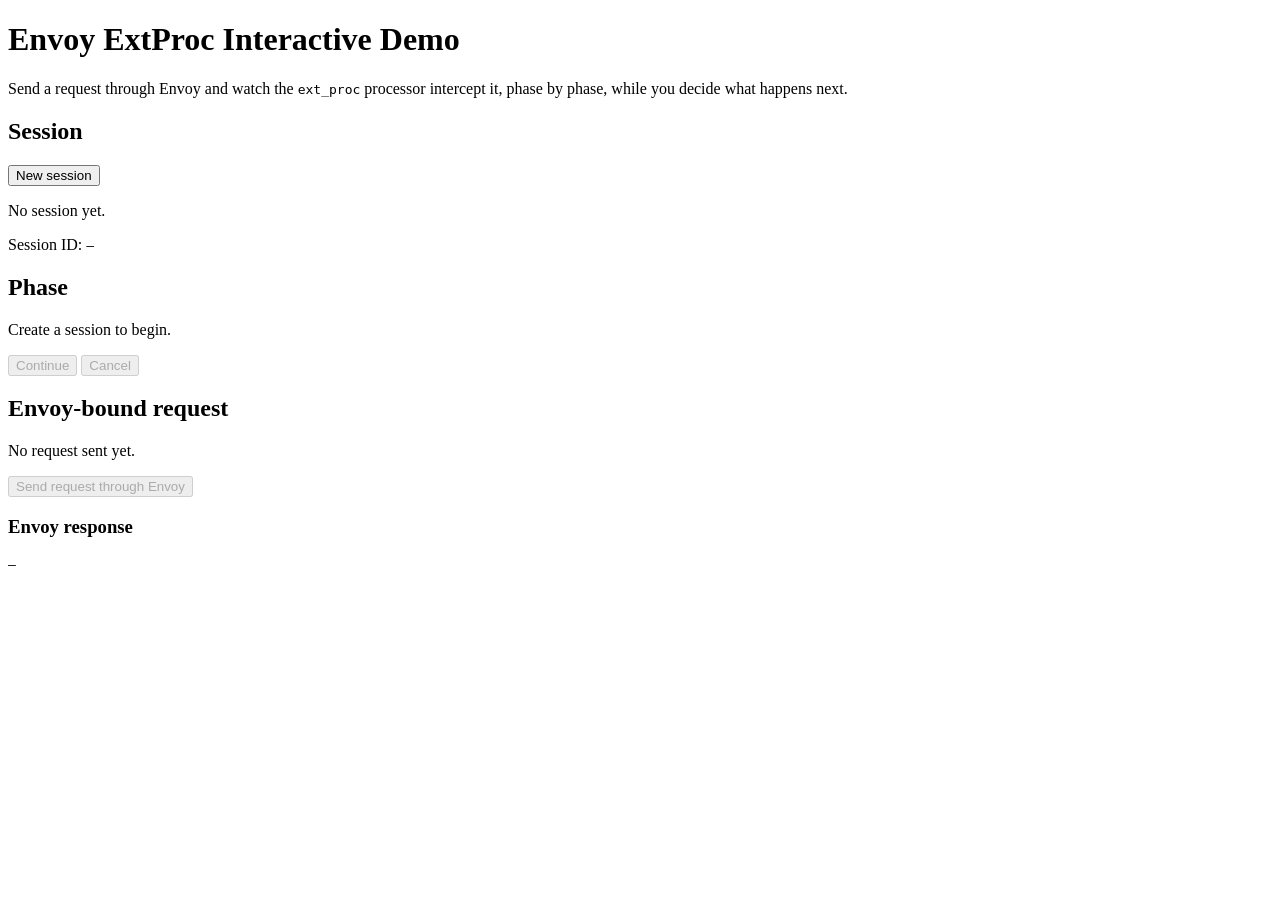
==== internal/web/static/index.html @ 8f301973 "feat: interactive envoy extproc demo frontend" ====
<!DOCTYPE html>
<html lang="en">
  <head>
    <meta charset="UTF-8" />
    <meta name="viewport" content="width=device-width, initial-scale=1" />
    <title>Envoy ExtProc Interactive Demo</title>
    <link rel="stylesheet" href="/style.css" />
  </head>
  <body>
    <main>
      <h1>Envoy ExtProc Interactive Demo</h1>
      <p class="lede">
        Send a request through Envoy and watch the <code>ext_proc</code> processor
        intercept it, phase by phase, while you decide what happens next.
      </p>

      <section class="panel" id="session-panel">
        <h2>Session</h2>
        <button id="new-session">New session</button>
        <p id="session-status">No session yet.</p>
        <p>
          Session ID:
          <code id="session-id">—</code>
        </p>
      </section>

      <section class="panel" id="phase-panel">
        <h2>Phase</h2>
        <p id="phase-status">Create a session to begin.</p>
        <div class="decisions">
          <button id="btn-continue" disabled>Continue</button>
          <button id="btn-cancel" disabled>Cancel</button>
        </div>
      </section>

      <section class="panel" id="request-panel">
        <h2>Envoy-bound request</h2>
        <p id="envoy-status">No request sent yet.</p>
        <button id="send-request" disabled>Send request through Envoy</button>
        <h3>Envoy response</h3>
        <pre id="envoy-response">—</pre>
      </section>
    </main>
    <script src="/app.js"></script>
  </body>
</html>
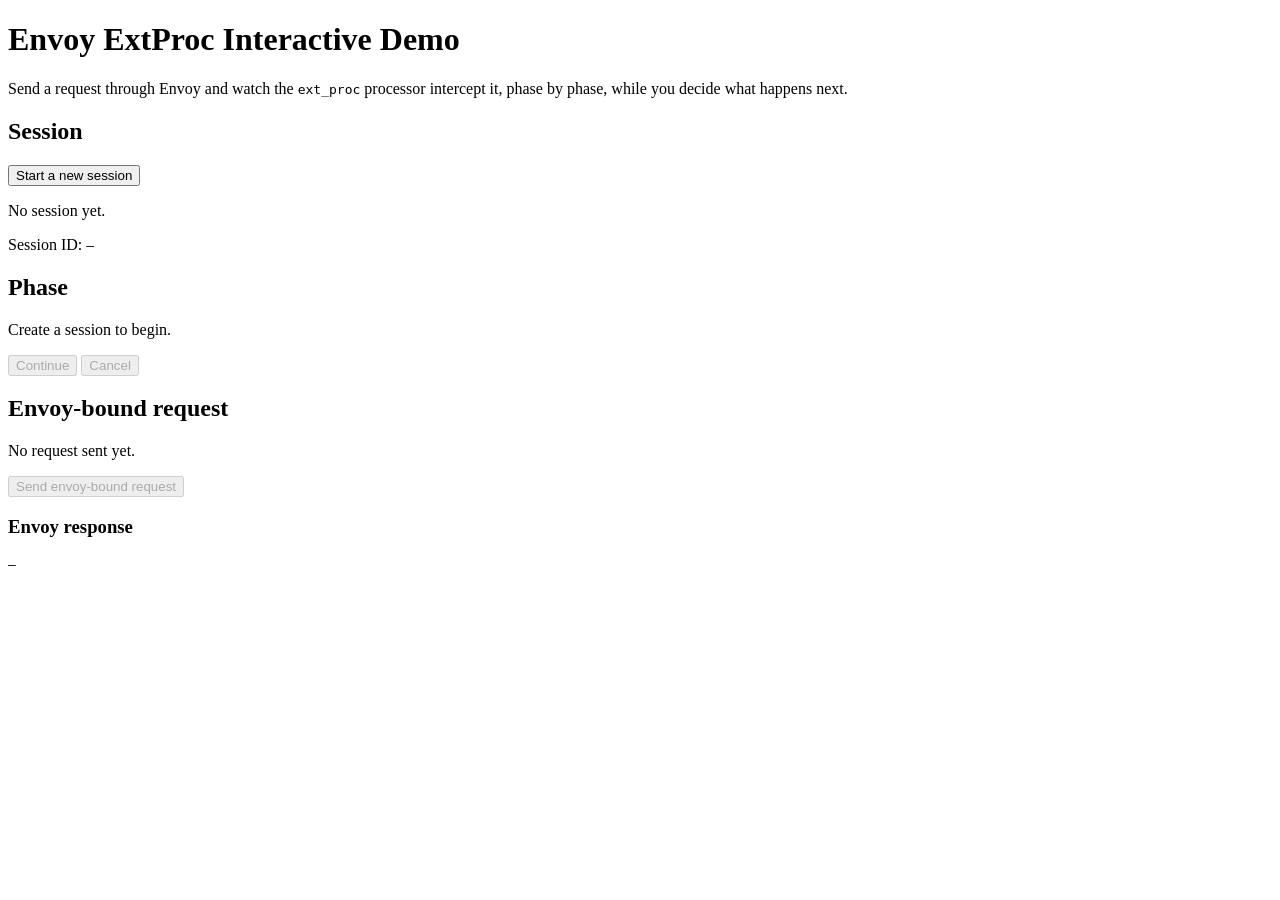
==== commit 81188059: "style: clearer demo frontend button labels and font" ====
--- a/internal/web/static/index.html
+++ b/internal/web/static/index.html
@@ -16,7 +16,7 @@
 
       <section class="panel" id="session-panel">
         <h2>Session</h2>
-        <button id="new-session">New session</button>
+        <button id="new-session">Start a new session</button>
         <p id="session-status">No session yet.</p>
         <p>
           Session ID:
@@ -36,7 +36,7 @@
       <section class="panel" id="request-panel">
         <h2>Envoy-bound request</h2>
         <p id="envoy-status">No request sent yet.</p>
-        <button id="send-request" disabled>Send request through Envoy</button>
+        <button id="send-request" disabled>Send envoy-bound request</button>
         <h3>Envoy response</h3>
         <pre id="envoy-response">—</pre>
       </section>
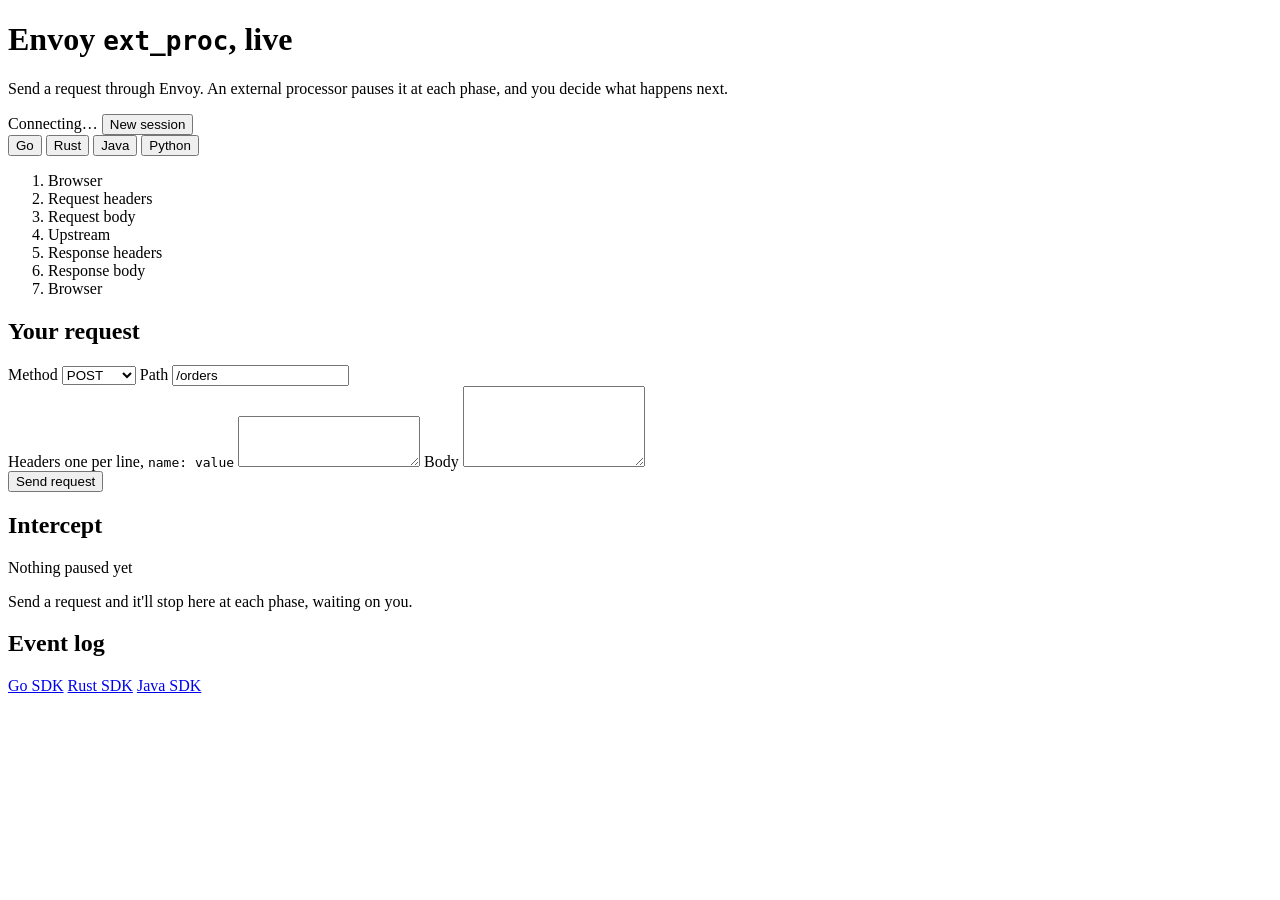
==== commit 21828917: "feat: initial upgrade" ====
--- a/internal/web/static/index.html
+++ b/internal/web/static/index.html
@@ -3,44 +3,145 @@
   <head>
     <meta charset="UTF-8" />
     <meta name="viewport" content="width=device-width, initial-scale=1" />
-    <title>Envoy ExtProc Interactive Demo</title>
+    <title>Envoy ext_proc, live</title>
     <link rel="stylesheet" href="/style.css" />
   </head>
   <body>
+    <header class="topbar">
+      <div class="topbar-inner">
+        <div class="brand">
+          <h1>Envoy <code>ext_proc</code>, live</h1>
+          <p class="lede">
+            Send a request through Envoy. An external processor pauses it at each
+            phase, and you decide what happens next.
+          </p>
+        </div>
+        <div class="session">
+          <span class="session-dot" id="session-dot" aria-hidden="true"></span>
+          <span id="session-label">Connecting…</span>
+          <button type="button" class="ghost small" id="new-session">New session</button>
+        </div>
+      </div>
+      <nav class="tabs" role="tablist" aria-label="Processor implementation">
+        <button type="button" role="tab" data-lang="go" aria-selected="true">Go</button>
+        <button type="button" role="tab" data-lang="rust" aria-selected="false">Rust</button>
+        <button type="button" role="tab" data-lang="java" aria-selected="false">Java</button>
+        <button type="button" role="tab" data-lang="python" aria-selected="false">Python</button>
+      </nav>
+    </header>
+
     <main>
-      <h1>Envoy ExtProc Interactive Demo</h1>
-      <p class="lede">
-        Send a request through Envoy and watch the <code>ext_proc</code> processor
-        intercept it, phase by phase, while you decide what happens next.
-      </p>
+      <p class="notice" id="lang-notice" hidden></p>
 
-      <section class="panel" id="session-panel">
-        <h2>Session</h2>
-        <button id="new-session">Start a new session</button>
-        <p id="session-status">No session yet.</p>
-        <p>
-          Session ID:
-          <code id="session-id">—</code>
-        </p>
-      </section>
+      <ol class="pipeline" id="pipeline" aria-label="Request phases">
+        <li data-step="client">Browser</li>
+        <li data-step="PHASE_REQUEST_HEADERS">Request headers</li>
+        <li data-step="PHASE_REQUEST_BODY">Request body</li>
+        <li data-step="upstream">Upstream</li>
+        <li data-step="PHASE_RESPONSE_HEADERS">Response headers</li>
+        <li data-step="PHASE_RESPONSE_BODY">Response body</li>
+        <li data-step="done">Browser</li>
+      </ol>
 
-      <section class="panel" id="phase-panel">
-        <h2>Phase</h2>
-        <p id="phase-status">Create a session to begin.</p>
-        <div class="decisions">
-          <button id="btn-continue" disabled>Continue</button>
-          <button id="btn-cancel" disabled>Cancel</button>
-        </div>
-      </section>
+      <div class="workspace">
+        <section class="card" id="composer" aria-labelledby="composer-title">
+          <div class="card-head">
+            <h2 id="composer-title">Your request</h2>
+            <div class="presets" id="presets" aria-label="Presets"></div>
+          </div>
 
-      <section class="panel" id="request-panel">
-        <h2>Envoy-bound request</h2>
-        <p id="envoy-status">No request sent yet.</p>
-        <button id="send-request" disabled>Send envoy-bound request</button>
-        <h3>Envoy response</h3>
-        <pre id="envoy-response">—</pre>
+          <div class="request-line">
+            <label class="sr-only" for="req-method">Method</label>
+            <select id="req-method">
+              <option>GET</option>
+              <option selected>POST</option>
+              <option>PUT</option>
+              <option>PATCH</option>
+              <option>DELETE</option>
+            </select>
+            <label class="sr-only" for="req-path">Path</label>
+            <input id="req-path" type="text" value="/orders" spellcheck="false" />
+          </div>
+
+          <label class="field-label" for="req-headers">Headers <span class="hint">one per line, <code>name: value</code></span></label>
+          <textarea id="req-headers" rows="3" spellcheck="false"></textarea>
+
+          <label class="field-label" for="req-body">Body</label>
+          <textarea id="req-body" rows="5" spellcheck="false"></textarea>
+
+          <div class="actions">
+            <button type="button" class="primary" id="send-request">Send request</button>
+            <span class="status-text" id="send-status"></span>
+          </div>
+
+          <div class="response" id="response" hidden>
+            <div class="response-head">
+              <h3>Response</h3>
+              <span class="badge" id="response-status"></span>
+              <span class="hint" id="response-meta"></span>
+            </div>
+            <details id="response-headers-wrap">
+              <summary>Headers</summary>
+              <pre id="response-headers"></pre>
+            </details>
+            <pre id="response-body"></pre>
+            <p class="hint">The echo upstream reports what it actually received, so compare this with what you sent.</p>
+          </div>
+        </section>
+
+        <section class="card intercept" id="intercept" aria-labelledby="intercept-title" aria-live="polite">
+          <div class="card-head">
+            <h2 id="intercept-title">Intercept</h2>
+            <span class="countdown" id="countdown" hidden></span>
+          </div>
+
+          <div class="empty" id="intercept-empty">
+            <p class="empty-title" id="intercept-empty-title">Nothing paused yet</p>
+            <p id="intercept-empty-body">Send a request and it'll stop here at each phase, waiting on you.</p>
+          </div>
+
+          <div id="intercept-active" hidden>
+            <div id="snapshot"></div>
+
+            <fieldset class="group">
+              <legend>Set headers on continue</legend>
+              <div id="set-headers"></div>
+              <button type="button" class="ghost small" id="add-header">Add header</button>
+            </fieldset>
+
+            <div class="actions">
+              <button type="button" class="primary" id="btn-continue">Continue</button>
+              <span class="or">or</span>
+              <button type="button" id="btn-cancel">Reject with</button>
+              <label class="sr-only" for="cancel-status">Status code</label>
+              <select id="cancel-status">
+                <option value="400">400</option>
+                <option value="401">401</option>
+                <option value="403" selected>403</option>
+                <option value="404">404</option>
+                <option value="418">418</option>
+                <option value="429">429</option>
+                <option value="503">503</option>
+              </select>
+            </div>
+            <label class="field-label" for="cancel-body">Rejection body <span class="hint">optional</span></label>
+            <input id="cancel-body" type="text" placeholder="Blocked by the demo" />
+            <p class="error" id="decision-error" hidden></p>
+          </div>
+        </section>
+      </div>
+
+      <section class="log-wrap" aria-labelledby="log-title">
+        <h2 id="log-title">Event log</h2>
+        <ol class="log" id="log"></ol>
       </section>
     </main>
+
+    <footer>
+      <a href="https://github.com/wrossmorrow/envoy-extproc-sdk-go">Go SDK</a>
+      <a href="https://github.com/wrossmorrow/envoy-extproc-sdk-rust">Rust SDK</a>
+      <a href="https://github.com/wrossmorrow/envoy-extproc-sdk-java">Java SDK</a>
+    </footer>
     <script src="/app.js"></script>
   </body>
 </html>
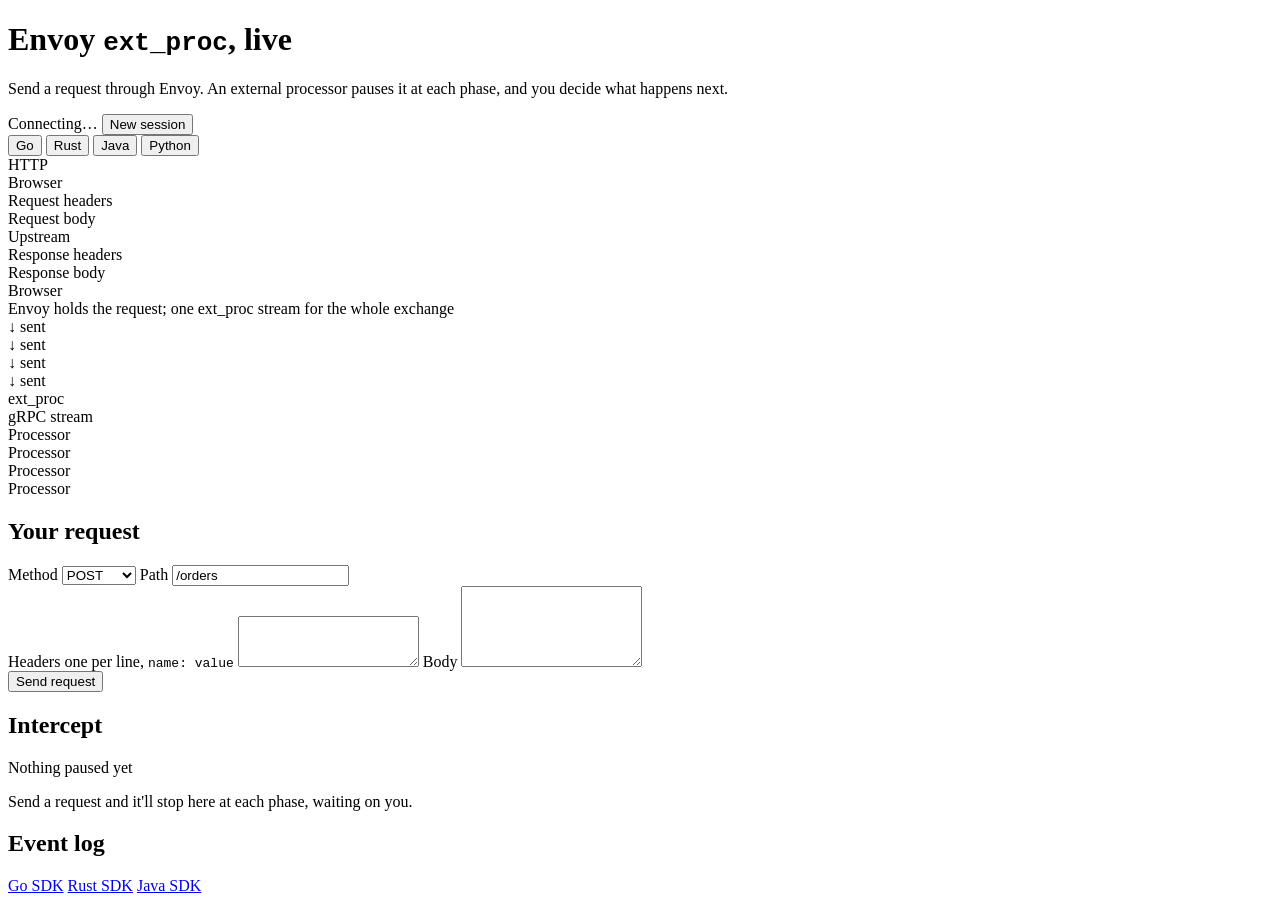
==== commit ddd9370d: "feat: better diagram" ====
--- a/internal/web/static/index.html
+++ b/internal/web/static/index.html
@@ -33,15 +33,26 @@
     <main>
       <p class="notice" id="lang-notice" hidden></p>
 
-      <ol class="pipeline" id="pipeline" aria-label="Request phases">
-        <li data-step="client">Browser</li>
-        <li data-step="PHASE_REQUEST_HEADERS">Request headers</li>
-        <li data-step="PHASE_REQUEST_BODY">Request body</li>
-        <li data-step="upstream">Upstream</li>
-        <li data-step="PHASE_RESPONSE_HEADERS">Response headers</li>
-        <li data-step="PHASE_RESPONSE_BODY">Response body</li>
-        <li data-step="done">Browser</li>
-      </ol>
+      <div class="flow" id="pipeline" aria-label="Request phases">
+        <span class="lane-label r1">HTTP</span>
+        <div class="step c2" data-step="client">Browser</div>
+        <div class="step c3" data-step="PHASE_REQUEST_HEADERS">Request headers</div>
+        <div class="step c4" data-step="PHASE_REQUEST_BODY">Request body</div>
+        <div class="step c5" data-step="upstream">Upstream</div>
+        <div class="step c6" data-step="PHASE_RESPONSE_HEADERS">Response headers</div>
+        <div class="step c7" data-step="PHASE_RESPONSE_BODY">Response body</div>
+        <div class="step c8" data-step="done">Browser</div>
+        <div class="envoy-band">Envoy holds the request; one ext_proc stream for the whole exchange</div>
+        <div class="msg c3" data-msg="PHASE_REQUEST_HEADERS" aria-hidden="true"><span class="down">↓ sent</span><span class="up"></span></div>
+        <div class="msg c4" data-msg="PHASE_REQUEST_BODY" aria-hidden="true"><span class="down">↓ sent</span><span class="up"></span></div>
+        <div class="msg c6" data-msg="PHASE_RESPONSE_HEADERS" aria-hidden="true"><span class="down">↓ sent</span><span class="up"></span></div>
+        <div class="msg c7" data-msg="PHASE_RESPONSE_BODY" aria-hidden="true"><span class="down">↓ sent</span><span class="up"></span></div>
+        <span class="lane-label r4">ext_proc<br />gRPC stream</span>
+        <div class="proc c3" data-proc="PHASE_REQUEST_HEADERS"><span class="proc-name">Processor</span><span class="proc-sub"></span></div>
+        <div class="proc c4" data-proc="PHASE_REQUEST_BODY"><span class="proc-name">Processor</span><span class="proc-sub"></span></div>
+        <div class="proc c6" data-proc="PHASE_RESPONSE_HEADERS"><span class="proc-name">Processor</span><span class="proc-sub"></span></div>
+        <div class="proc c7" data-proc="PHASE_RESPONSE_BODY"><span class="proc-name">Processor</span><span class="proc-sub"></span></div>
+      </div>
 
       <div class="workspace">
         <section class="card" id="composer" aria-labelledby="composer-title">
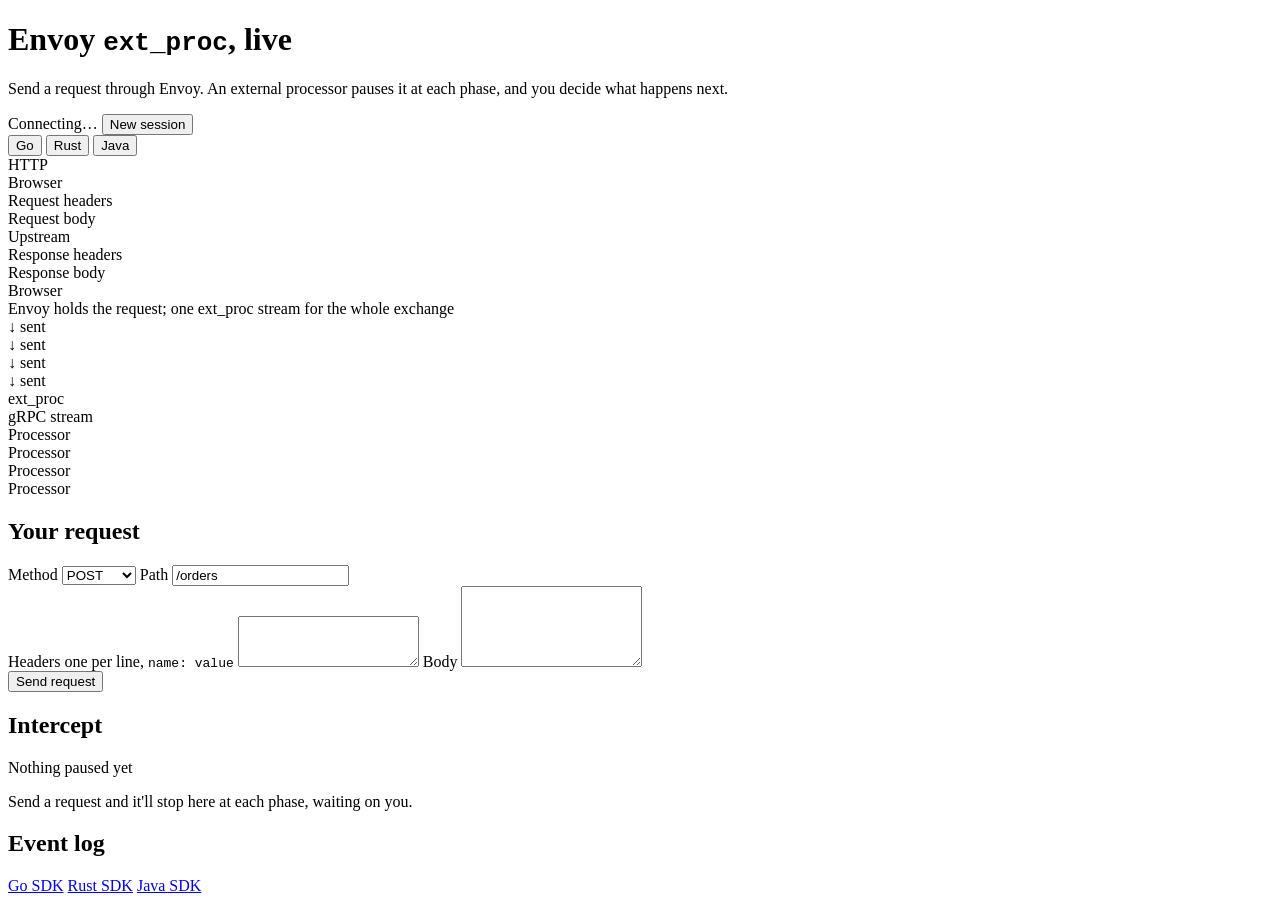
==== commit 9c5961ca: "fix: remove python not doing" ====
--- a/internal/web/static/index.html
+++ b/internal/web/static/index.html
@@ -26,7 +26,6 @@
         <button type="button" role="tab" data-lang="go" aria-selected="true">Go</button>
         <button type="button" role="tab" data-lang="rust" aria-selected="false">Rust</button>
         <button type="button" role="tab" data-lang="java" aria-selected="false">Java</button>
-        <button type="button" role="tab" data-lang="python" aria-selected="false">Python</button>
       </nav>
     </header>
 
@@ -120,24 +119,26 @@
               <button type="button" class="ghost small" id="add-header">Add header</button>
             </fieldset>
 
-            <div class="actions">
-              <button type="button" class="primary" id="btn-continue">Continue</button>
-              <span class="or">or</span>
-              <button type="button" id="btn-cancel">Reject with</button>
-              <label class="sr-only" for="cancel-status">Status code</label>
-              <select id="cancel-status">
-                <option value="400">400</option>
-                <option value="401">401</option>
-                <option value="403" selected>403</option>
-                <option value="404">404</option>
-                <option value="418">418</option>
-                <option value="429">429</option>
-                <option value="503">503</option>
-              </select>
+            <div class="decision-bar">
+              <div class="actions">
+                <button type="button" class="primary" id="btn-continue">Continue</button>
+                <span class="or">or</span>
+                <button type="button" id="btn-cancel">Reject with</button>
+                <label class="sr-only" for="cancel-status">Status code</label>
+                <select id="cancel-status">
+                  <option value="400">400</option>
+                  <option value="401">401</option>
+                  <option value="403" selected>403</option>
+                  <option value="404">404</option>
+                  <option value="418">418</option>
+                  <option value="429">429</option>
+                  <option value="503">503</option>
+                </select>
+              </div>
+              <label class="field-label" for="cancel-body">Rejection body <span class="hint">optional</span></label>
+              <input id="cancel-body" type="text" placeholder="Blocked by the demo" />
+              <p class="error" id="decision-error" hidden></p>
             </div>
-            <label class="field-label" for="cancel-body">Rejection body <span class="hint">optional</span></label>
-            <input id="cancel-body" type="text" placeholder="Blocked by the demo" />
-            <p class="error" id="decision-error" hidden></p>
           </div>
         </section>
       </div>
